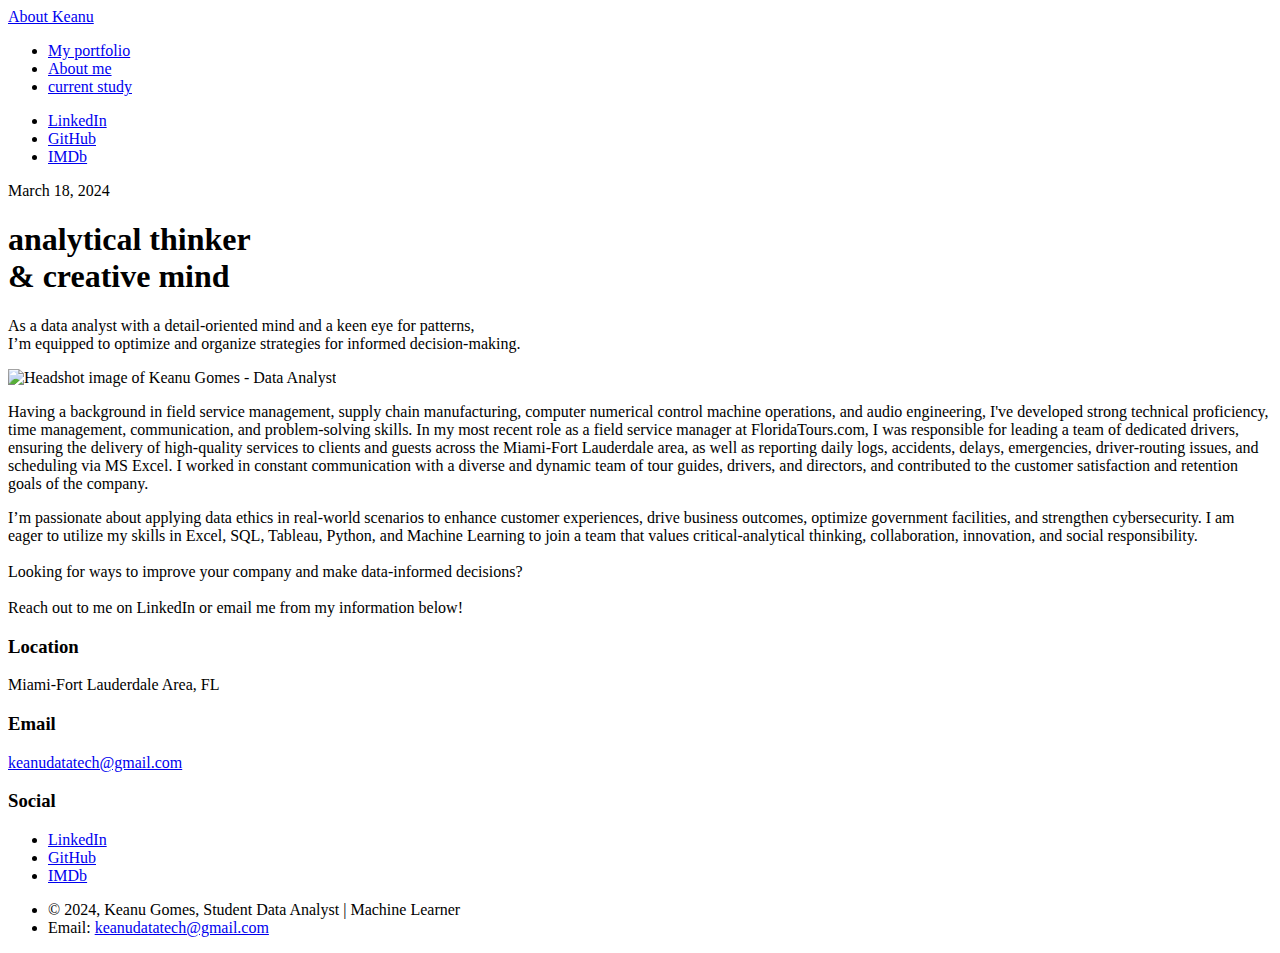
==== about-me.html @ 94033996 "Update and rename generic.html to about-me.html" ====
<!DOCTYPE HTML>
<!--
	Massively by HTML5 UP
	html5up.net | @ajlkn
	Free for personal and commercial use under the CCA 3.0 license (html5up.net/license)
-->
<html>
	<head>
		<title>Keanu Gomes</title>
		<meta charset="utf-8" />
		<meta name="viewport" content="width=device-width, initial-scale=1, user-scalable=no" />
		<link rel="stylesheet" href="assets/css/main.css" />
		<noscript><link rel="stylesheet" href="assets/css/noscript.css" /></noscript>
	</head>
	<body class="is-preload">

		<!-- Wrapper -->
			<div id="wrapper">

				<!-- Header -->
					<header id="header">
						<a href="about-me.html" class="logo">About Keanu</a>
					</header>

				<!-- Nav -->
					<nav id="nav">
						<ul class="links">
							<li><a href="index.html">My portfolio</a></li>
							<li class="active"><a href="about-me.html">About me</a></li>
							<li><a href="current-study.html">current study</a></li>
							
						</ul>
						<ul class="icons">
							<li><a href="https://www.linkedin.com/in/keanugms" class="icon brands fa-linkedin"><span class="label">LinkedIn</span></a></li>
							<li><a href="https://www.github.com/kgdatatech" class="icon brands fa-github"><span class="label">GitHub</span></a></li>
							<li><a href="https://www.imdb.com/name/nm13077297/" class="icon brands fa-imdb"><span class="label">IMDb</span></a></li>
						</ul>
					</nav>

				<!-- Main -->
					<div id="main">

						<!-- Post -->
							<section class="post">
								<header class="major">
									<span class="date">March 18, 2024</span>
									<h1>analytical thinker<br />
									& creative mind</h1>
									<p>As a data analyst with a detail-oriented mind and a keen eye for patterns,<br />
										I’m equipped to optimize and organize strategies for informed decision-making.<br />
									</p>
								</header>
								<div class="image fit"><img src="images/headshot-2.png" alt="Headshot image of Keanu Gomes - Data Analyst" /></div>
								<p>Having a background in field service management, supply chain manufacturing, computer numerical control machine operations, and audio engineering, I've developed strong technical proficiency, time management, communication, and problem-solving skills.

									In my most recent role as a field service manager at FloridaTours.com, I was responsible for leading a team of dedicated drivers, ensuring the delivery of high-quality services to clients and guests across the Miami-Fort Lauderdale area, as well as reporting daily logs, accidents, delays, emergencies, driver-routing issues, and scheduling via MS Excel. I worked in constant communication with a diverse and dynamic team of tour guides, drivers, and directors, and contributed to the customer satisfaction and retention goals of the company.</p>
								<p>I’m passionate about applying data ethics in real-world scenarios to enhance customer experiences, drive business outcomes, optimize government facilities, and strengthen cybersecurity.

									I am eager to utilize my skills in Excel, SQL, Tableau, Python, and Machine Learning to join a team that values critical-analytical thinking, collaboration, innovation, and social responsibility.
									<br />
									<br />
									Looking for ways to improve your company and make data-informed decisions?
									<br />
									<br />
									Reach out to me on LinkedIn or email me from my information below! </p>
							</section>

					</div>

				<!-- Footer -->
				<footer id="footer">
					<section class="split contact">
						<section class="alt">
							<h3>Location</h3>
							<p>Miami-Fort Lauderdale Area, FL</p>
						</section>
						<section>
							<h3>Email</h3>
							<p><a href="mailto:keanudatatech@gmail.com">keanudatatech@gmail.com</a></p>
						</section>
						<section>
							<h3>Social</h3>
							<ul class="icons alt">
								<li><a href="https://www.linkedin.com/keanugms" class="icon brands alt fa-linkedin"><span class="label">LinkedIn</span></a></li>
								<li><a href="https://www.github.com/kgdatatech" class="icon brands alt fa-github"><span class="label">GitHub</span></a></li>
								<li><a href="https://www.imdb.com/name/nm13077297/" class="icon brands fa-imdb"><span class="label">IMDb</span></a></li>
							</ul>
						</section>
						<section>
						</section>
					</section>
				</footer>

			<!-- Copyright -->
				<div id="copyright">
					<ul><li>&copy; 2024, Keanu Gomes, Student Data Analyst | Machine Learner</li><li>Email: <a href="mailto:keanudatatech@gmail.com">keanudatatech@gmail.com</a></li></ul>
				</div>

			</div>

		<!-- Scripts -->
			<script src="assets/js/jquery.min.js"></script>
			<script src="assets/js/jquery.scrollex.min.js"></script>
			<script src="assets/js/jquery.scrolly.min.js"></script>
			<script src="assets/js/browser.min.js"></script>
			<script src="assets/js/breakpoints.min.js"></script>
			<script src="assets/js/util.js"></script>
			<script src="assets/js/main.js"></script>

	</body>
</html>
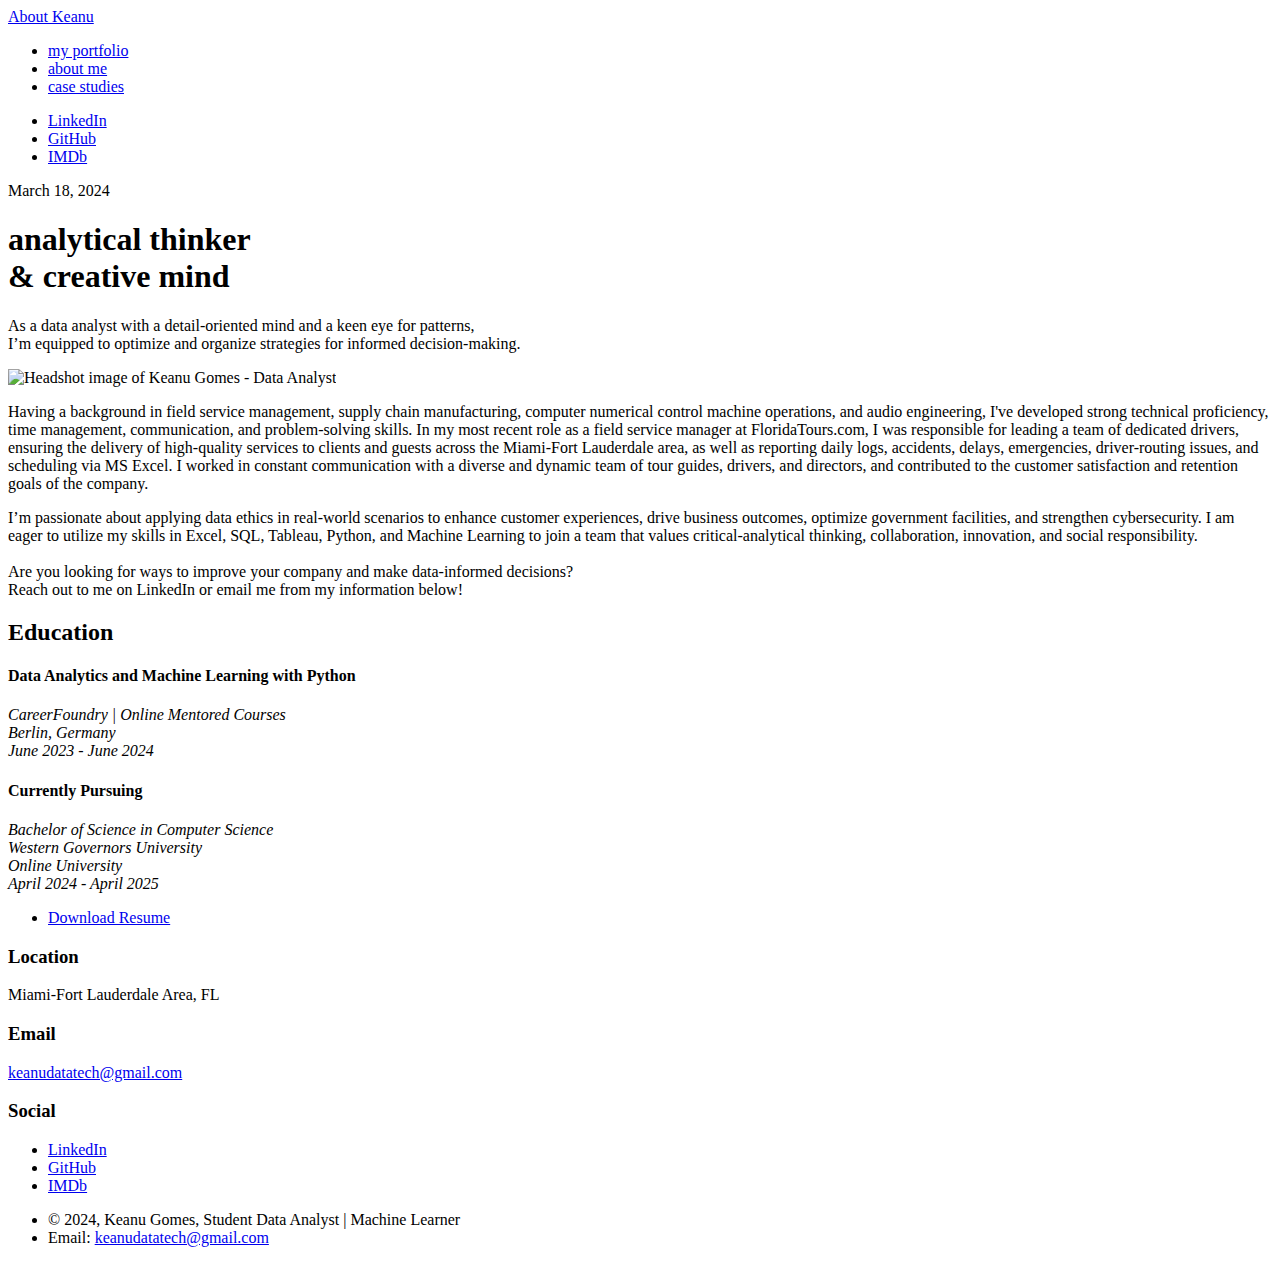
==== commit a2041065: "Update about-me.html" ====
--- a/about-me.html
+++ b/about-me.html
@@ -6,9 +6,10 @@
 -->
 <html>
 	<head>
-		<title>Keanu Gomes</title>
+		<title>Keanu Gomes | About Me</title>
 		<meta charset="utf-8" />
 		<meta name="viewport" content="width=device-width, initial-scale=1, user-scalable=no" />
+		<link rel="icon" type="image/png" href="images/favicon-kg.png">
 		<link rel="stylesheet" href="assets/css/main.css" />
 		<noscript><link rel="stylesheet" href="assets/css/noscript.css" /></noscript>
 	</head>
@@ -25,10 +26,9 @@
 				<!-- Nav -->
 					<nav id="nav">
 						<ul class="links">
-							<li><a href="index.html">My portfolio</a></li>
-							<li class="active"><a href="about-me.html">About me</a></li>
-							<li><a href="current-study.html">current study</a></li>
-							
+							<li><a href="index.html">my portfolio</a></li>
+							<li class="active"><a href="about-me.html">about me</a></li>
+							<li><a href="case-study.html">case studies</a></li>						
 						</ul>
 						<ul class="icons">
 							<li><a href="https://www.linkedin.com/in/keanugms" class="icon brands fa-linkedin"><span class="label">LinkedIn</span></a></li>
@@ -59,12 +59,29 @@
 									I am eager to utilize my skills in Excel, SQL, Tableau, Python, and Machine Learning to join a team that values critical-analytical thinking, collaboration, innovation, and social responsibility.
 									<br />
 									<br />
-									Looking for ways to improve your company and make data-informed decisions?
+									Are you looking for ways to improve your company and make data-informed decisions?
 									<br />
-									<br />
-									Reach out to me on LinkedIn or email me from my information below! </p>
-							</section>
-
+									Reach out to me on LinkedIn or email me from my information below!</p>
+									<section>
+										<h2>Education</h2>
+										<div class="education-entry">
+										  <h4>Data Analytics and Machine Learning with Python</h4>
+										  <p><i>CareerFoundry | Online Mentored Courses</br>
+										  Berlin, Germany</br>
+										  June 2023 - June 2024</i></p>
+										</div>
+									  
+										<div class="education-entry">
+										  <h4>Currently Pursuing</h4>
+										  <p><i>Bachelor of Science in Computer Science</br>
+										  Western Governors University</br>
+										  Online University</br>
+										  April 2024 - April 2025</i></p>
+										</div>
+									  </section>
+							<ul class="actions">
+								<li><a href="#" class="button icon solid fa-download">Download Resume</a></li>
+							</ul>
 					</div>
 
 				<!-- Footer -->
